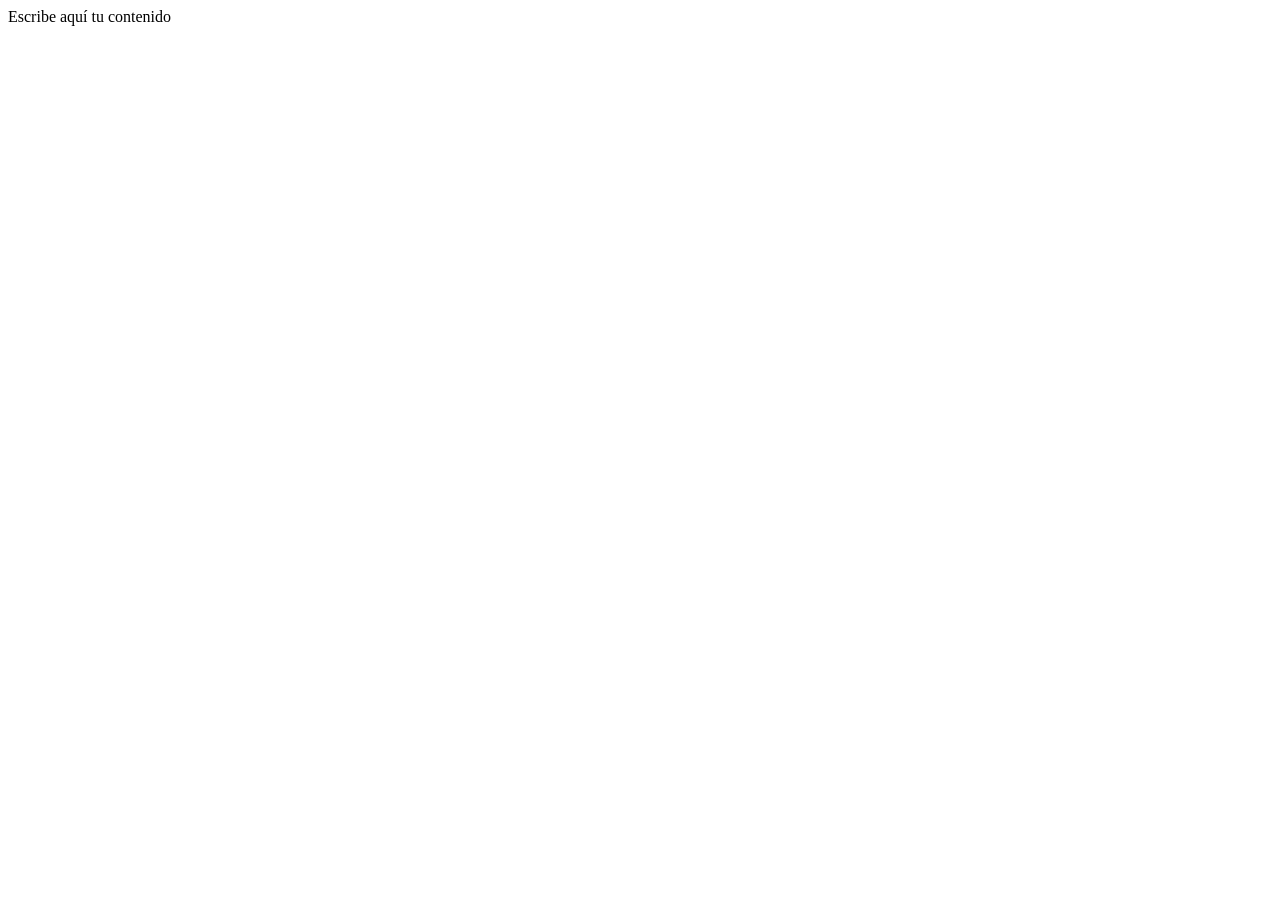
==== src/index.html @ 34c69b35 "Add template" ====
<!DOCTYPE html>
<html lang="es">

<head>
  <meta charset="UTF-8" />
  <meta name="viewport" content="width=device-width, initial-scale=1" />
  <title>Título</title>
  <link href="https://fonts.googleapis.com/css?family=Roboto&display=swap" rel="stylesheet" />
  <link rel="stylesheet" href="./scss/main.scss" />
  <link rel="icon" href="/images/favicon.png" />
</head>

<body>
  Escribe aquí tu contenido
</body>

</html>
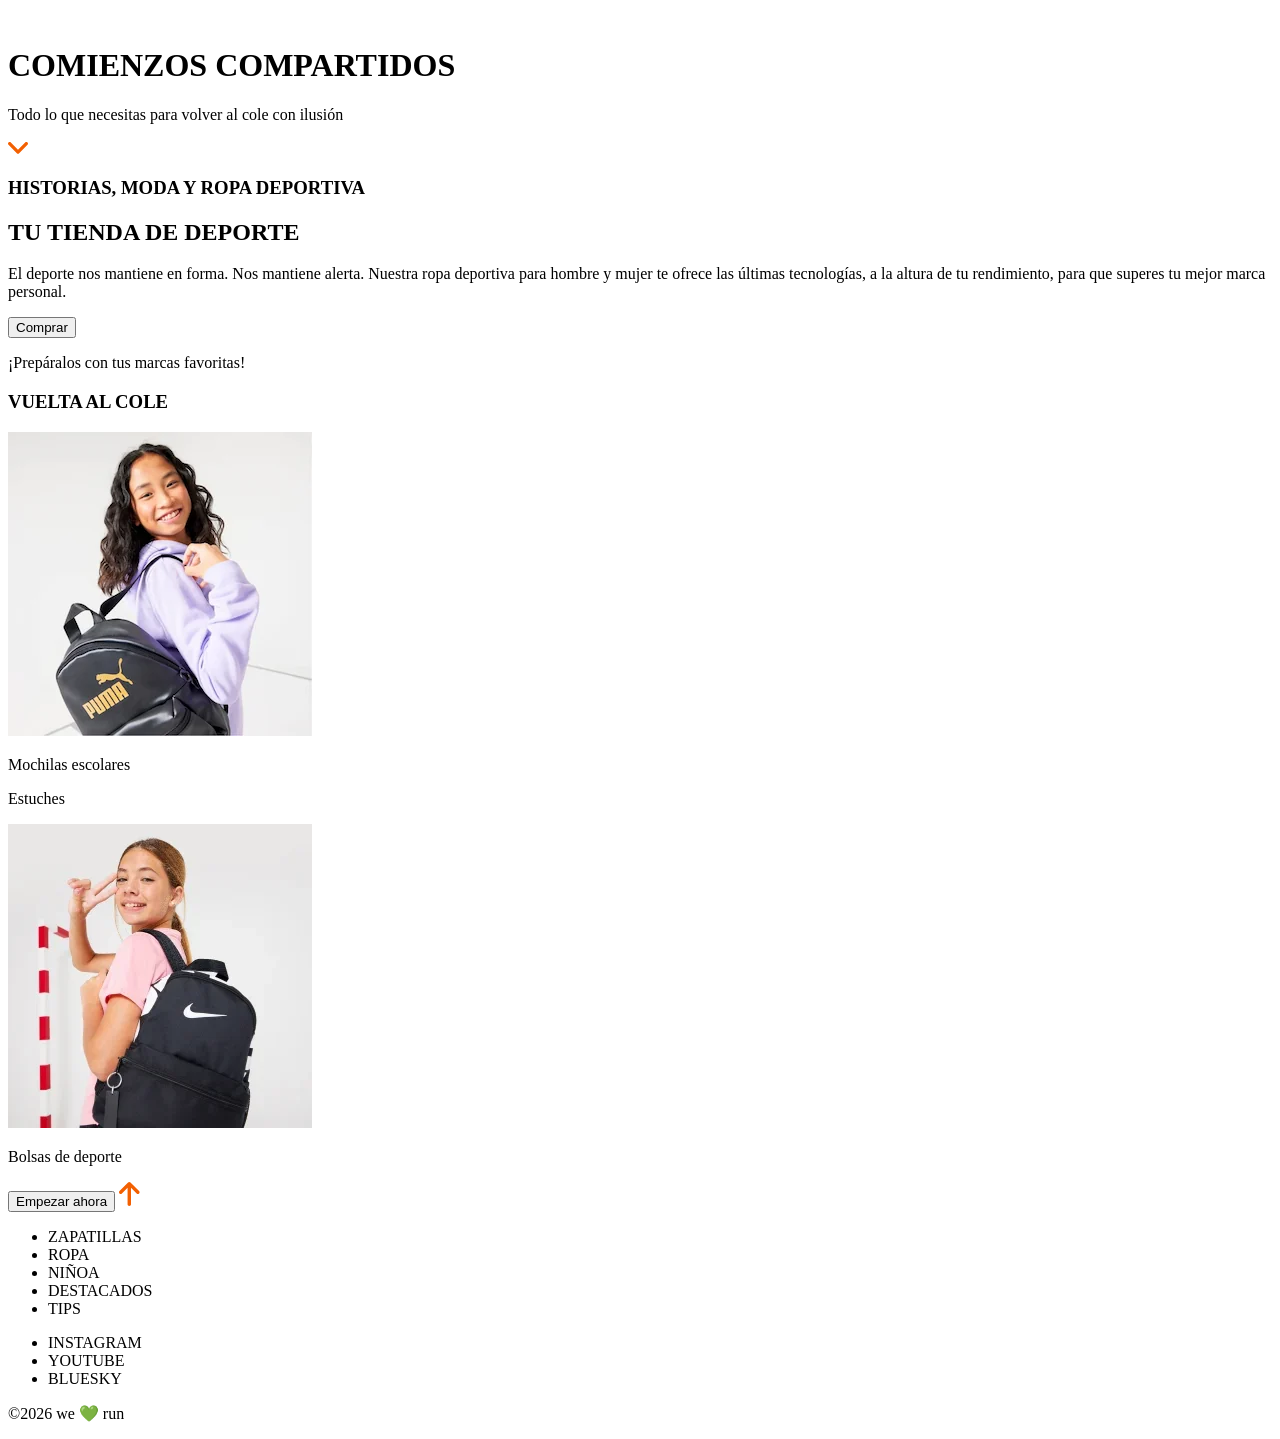
==== commit 000f8079: "contenido html" ====
--- a/src/index.html
+++ b/src/index.html
@@ -4,14 +4,74 @@
 <head>
   <meta charset="UTF-8" />
   <meta name="viewport" content="width=device-width, initial-scale=1" />
-  <title>Título</title>
+  <title>Tu tienda de deporte</title>
   <link href="https://fonts.googleapis.com/css?family=Roboto&display=swap" rel="stylesheet" />
   <link rel="stylesheet" href="./scss/main.scss" />
   <link rel="icon" href="/images/favicon.png" />
 </head>
 
 <body>
-  Escribe aquí tu contenido
+  <header>
+
+    <img src="/public/images/icon-menu-hamb.svg" alt="icono de menu">
+
+    <h1>COMIENZOS COMPARTIDOS</h1>
+
+    <p>Todo lo que necesitas para volver al cole con ilusión</p>
+
+    <img src="/public/images/icon-scroll-down.svg" alt="imagen de flecha hacia abajo">
+
+  </header>
+
+  <main>
+    <h3> HISTORIAS, MODA Y ROPA DEPORTIVA </h3>
+    <h2>TU TIENDA DE DEPORTE</h2>
+    <p>
+      El deporte nos mantiene en forma. Nos mantiene alerta. Nuestra ropa deportiva para hombre y mujer te ofrece las
+      últimas tecnologías, a la altura de tu rendimiento, para que superes tu mejor marca personal.
+    </p>
+
+    <button>Comprar</button>
+
+    <p>¡Prepáralos con tus marcas favoritas!</p>
+
+    <h3>VUELTA AL COLE</h3>
+
+    <img src="/public/images/image01.webp"
+      alt="imagen de una niña de rasgos orientales con el pelo negro ondulado, una sudadera lila y una mochila negra de la marca puma sonriendo y agarrando la mochila por el hombro">
+
+    <p>Mochilas escolares</p>
+
+    <img= src="/public/images/image03.webp"
+      alt="niño rubio de expresión feliz con un estuche en la mano lanzando rotuladores hacia la cámara">
+
+      <p>Estuches</p>
+      <img src="/public/images/image02.webp" alt="niña sonriendo">
+
+      <p>Bolsas de deporte</p>
+
+      <button>Empezar ahora</button>
+      <img src="/public/images/icon-arrow-up.svg" alt="imagen de flecha hacia arriba">
+
+  </main>
+
+  <footer>
+    <ul>
+      <li>ZAPATILLAS</li>
+      <li>ROPA</li>
+      <li>NIÑOA</li>
+      <li>DESTACADOS</li>
+      <li>TIPS</li>
+    </ul>
+    <ul>
+      <li>INSTAGRAM</li>
+      <li>YOUTUBE</li>
+      <li>BLUESKY</li>
+    </ul>
+    <p>©2026
+      we 💚 run</p>
+  </footer>
+
 </body>
 
 </html>
